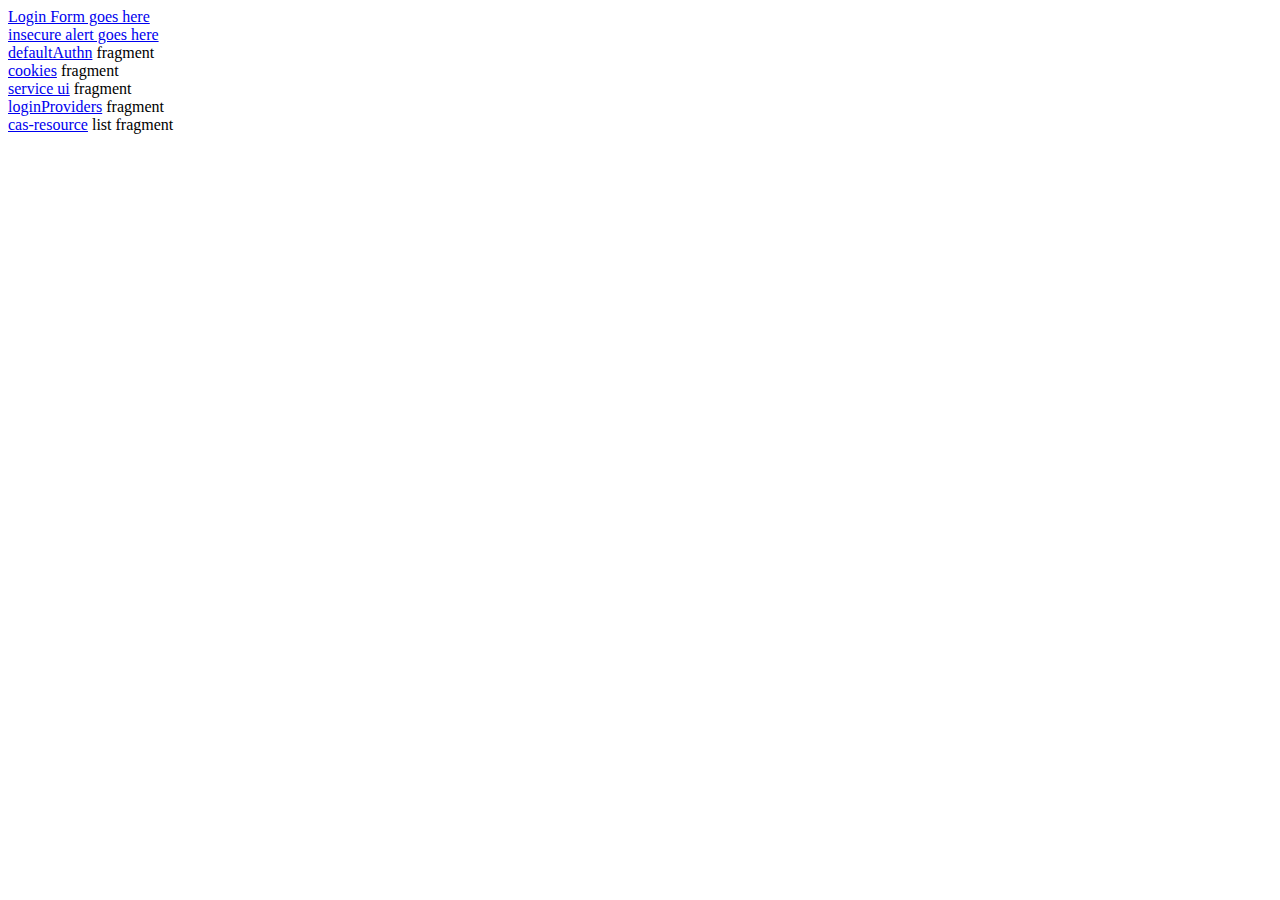
==== src/main/resources/templates/casLoginView.html @ b89fd939 "feat: 加入服务注册依赖" ====
<!DOCTYPE html>
<html xmlns:layout="http://www.ultraq.net.nz/thymeleaf/layout" layout:decorate="~{layout}">

<head>
    <meta http-equiv="X-UA-Compatible" content="IE=edge"/>
    <meta name="viewport" content="width=device-width, initial-scale=1, shrink-to-fit=no"/>

<!--    <title th:text="#{cas.login.pagetitle}">CAS Acceptable Use Policy View</title>-->
    <title>智慧城市</title>
    <link href="../../static/css/cas.css" rel="stylesheet" th:remove="tag" />

</head>

<body class="login">
<main role="main" class="container mt-3 mb-3">
    <div layout:fragment="content" class="row">
        <div class="col-md">
            <div th:replace="fragments/loginform :: loginform"><a href="fragments/loginform.html">Login Form goes
                here</a></div>
        </div>
        <div id="notices" class="col-md mt-3 mt-md-0">
            <div th:replace="fragments/insecure :: insecure"><a href="fragments/insecure.html">insecure alert goes
                here</a></div>
            <div th:replace="fragments/defaultauthn :: staticAuthentication">
                <a href="fragments/defaultauthn.html">defaultAuthn</a>
                fragment
            </div>
            <div th:replace="fragments/cookies :: cookiesDisabled"><a href="fragments/cookies.html">cookies</a> fragment
            </div>
            <div th:replace="fragments/serviceui :: serviceUI"><a href="fragments/serviceui.html">service ui</a> fragment</div>
            <div th:replace="fragments/loginProviders :: loginProviders"><a href="fragments/loginProviders.html">loginProviders</a>
                fragment
            </div>
            <div th:replace="fragments/cas-resources-list :: cas-resource-list">
                <a href="fragments/cas-resources-list.html">cas-resource</a> list fragment
            </div>
        </div>
    </div>
</main>
</body>
</html>
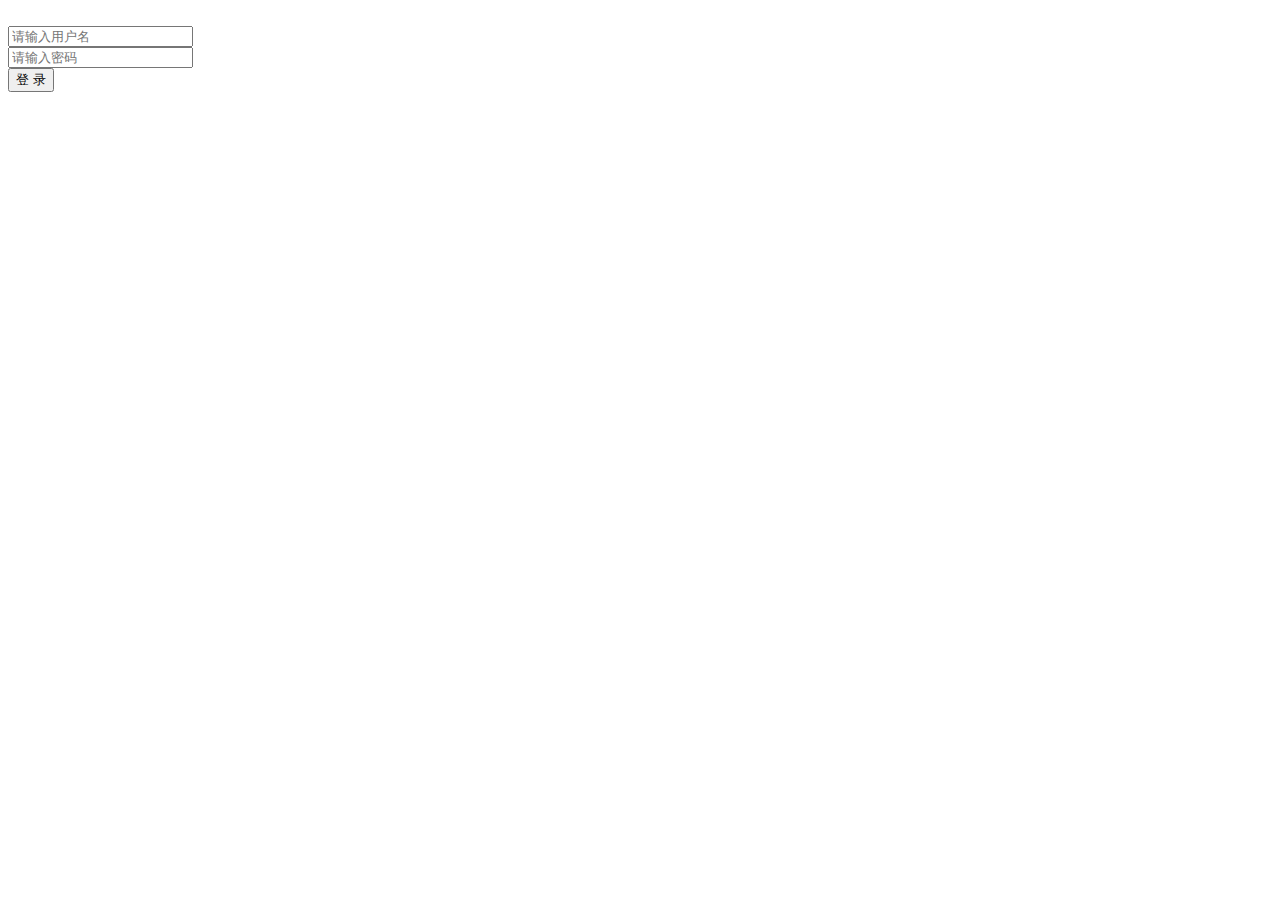
==== commit 407ca845: "feat: 修改登录页面" ====
--- a/src/main/resources/templates/casLoginView.html
+++ b/src/main/resources/templates/casLoginView.html
@@ -1,41 +1,89 @@
 <!DOCTYPE html>
-<html xmlns:layout="http://www.ultraq.net.nz/thymeleaf/layout" layout:decorate="~{layout}">
+<html lang="zh" xmlns:th="http://www.thymeleaf.org">
+<head>
+    <meta http-equiv="Content-Type" content="text/html; charset=UTF-8">
 
-<head>
-    <meta http-equiv="X-UA-Compatible" content="IE=edge"/>
-    <meta name="viewport" content="width=device-width, initial-scale=1, shrink-to-fit=no"/>
-
-<!--    <title th:text="#{cas.login.pagetitle}">CAS Acceptable Use Policy View</title>-->
-    <title>智慧城市</title>
-    <link href="../../static/css/cas.css" rel="stylesheet" th:remove="tag" />
-
+    <meta http-equiv="X-UA-Compatible" content="IE=edge">
+    <meta name="viewport" content="width=device-width, initial-scale=1, shrink-to-fit=no">
+    <title>欢迎登录</title>
+    <link th:href="@{/css/login.css}" rel="stylesheet">
+    <script th:src="@{/js/jquery-1.12.4.min.js}"></script>
+    <script th:src="@{/js/login.js}"></script>
+    <script>
+        $(document).ready(function () {
+            var service = GetQueryString("service");
+            if (service == null) {
+                service = $("#service").val();
+            }
+            console.info("service：" + service);
+            $("#service").val(service); // 受访受限url的地址
+            // 新进行判断用户是否登录过
+            // $.ajax({
+            //     method: "GET",
+            //     url: "/sso/check",
+            //     data: {'service': service},
+            //     xhrFields: {
+            //         withCredentials: true
+            //     },
+            //     crossDomain: true,
+            //     dataType: "jsonp",
+            //     jsonp: "callback",
+            //     // cache: false,
+            //     success: function (result) {
+            //         console.info("请求成功");
+            //         console.info(result);
+            //         if (result.status == 1) {
+            //             // 设置 302 重定向跳转
+            //             window.location.href = result.data;
+            //         } else {
+            //             // 显示登录页面
+            //             $("#mask").hide();
+            //         }
+            //     },
+            //     error: function (data) {
+            //         console.info("请求失败");
+            //         $("#mask").hide();
+            //     }
+            // });
+        });
+    </script>
 </head>
 
-<body class="login">
-<main role="main" class="container mt-3 mb-3">
-    <div layout:fragment="content" class="row">
-        <div class="col-md">
-            <div th:replace="fragments/loginform :: loginform"><a href="fragments/loginform.html">Login Form goes
-                here</a></div>
-        </div>
-        <div id="notices" class="col-md mt-3 mt-md-0">
-            <div th:replace="fragments/insecure :: insecure"><a href="fragments/insecure.html">insecure alert goes
-                here</a></div>
-            <div th:replace="fragments/defaultauthn :: staticAuthentication">
-                <a href="fragments/defaultauthn.html">defaultAuthn</a>
-                fragment
-            </div>
-            <div th:replace="fragments/cookies :: cookiesDisabled"><a href="fragments/cookies.html">cookies</a> fragment
-            </div>
-            <div th:replace="fragments/serviceui :: serviceUI"><a href="fragments/serviceui.html">service ui</a> fragment</div>
-            <div th:replace="fragments/loginProviders :: loginProviders"><a href="fragments/loginProviders.html">loginProviders</a>
-                fragment
-            </div>
-            <div th:replace="fragments/cas-resources-list :: cas-resource-list">
-                <a href="fragments/cas-resources-list.html">cas-resource</a> list fragment
-            </div>
+<body>
+<div id="mask" class="mask" style="display: none;"></div>
+<main class="container">
+    <div id="loginDiv" class="card">
+        <div class="card-body">
+            <form method="post" id="fm1" action="http://106.74.154.84:9191/sso/login">
+                <div>
+                    <img th:src="@{/images/logo.png}" style="margin-left: 43px;">
+                </div>
+                <!-- <div class="title">欢迎登录</div> -->
+                <div class="error"></div>
+                <section class="form-group">
+                    <!-- <label for="username">用户名</label> -->
+                    <div class="input-wrapper">
+                        <input class="form-control required" id="username" name="username" type="text"
+                               autocomplete="off" placeholder="请输入用户名">
+                    </div>
+                </section>
+                <section class="form-group">
+                    <!-- <label for="password">密码</label> -->
+                    <div class="input-wrapper">
+                        <input class="form-control required" type="password" id="password" name="password"
+                               autocomplete="off" placeholder="请输入密码">
+                    </div>
+                </section>
+                <input type="hidden" name="source" id="source" value="aicity/login">
+                <input type="hidden" name="service" id="service" value="http://106.74.154.84:3000/v1/index">
+                <div class="btn-group">
+                    <button class="btn btn-block btn-submit" name="submit" type="submit">登
+                        录
+                    </button>
+                </div>
+            </form>
         </div>
     </div>
 </main>
 </body>
-</html>
+</html>